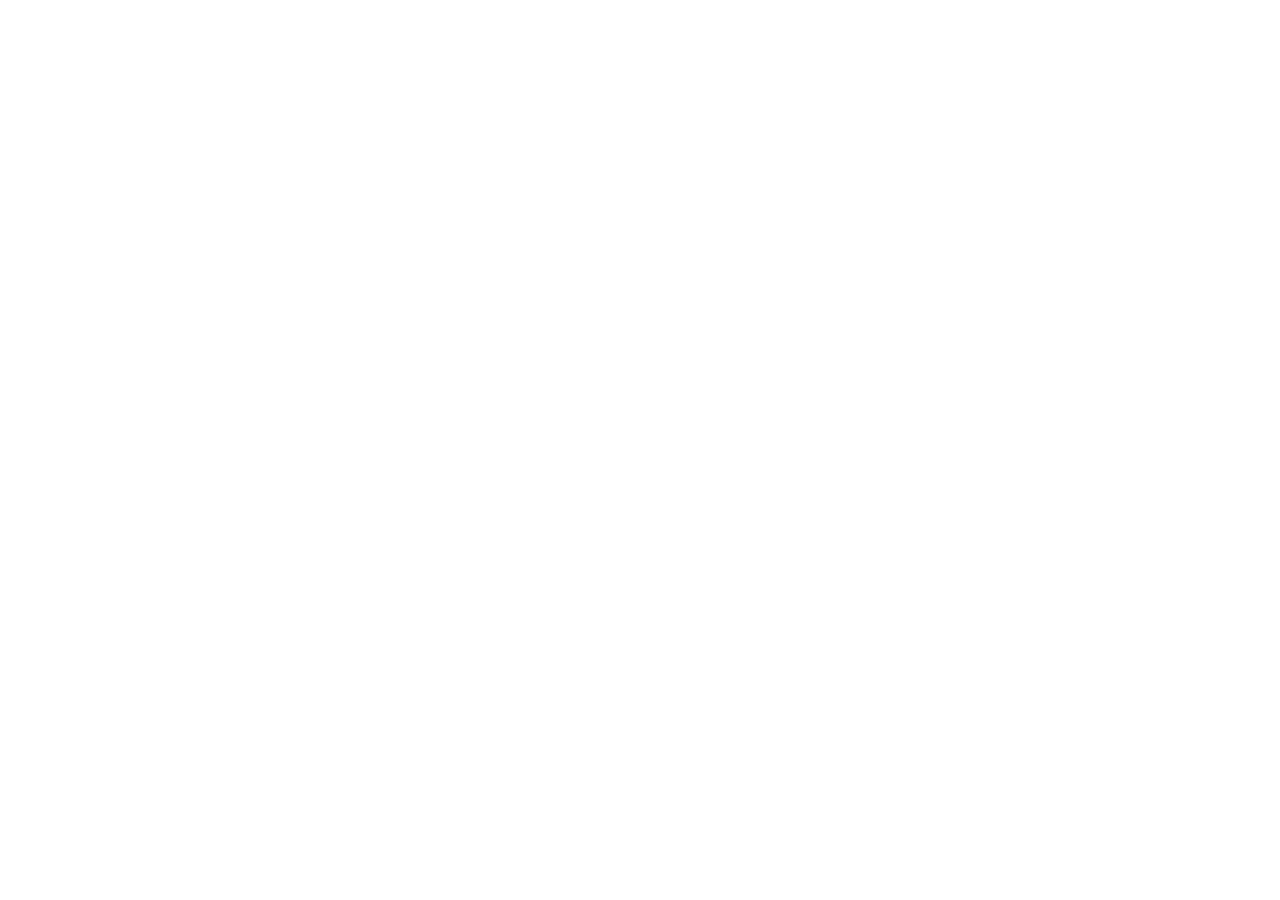
==== index.html @ 3605423c "tour of dom" ====
<!DOCTYPE html>
<html lang="en">
<head>
    <meta charset="UTF-8">
    <meta name="viewport" content="width=device-width, initial-scale=1.0">
    <title>Tour of Dom</title>
</head>
<body>
    
</body>
</html>
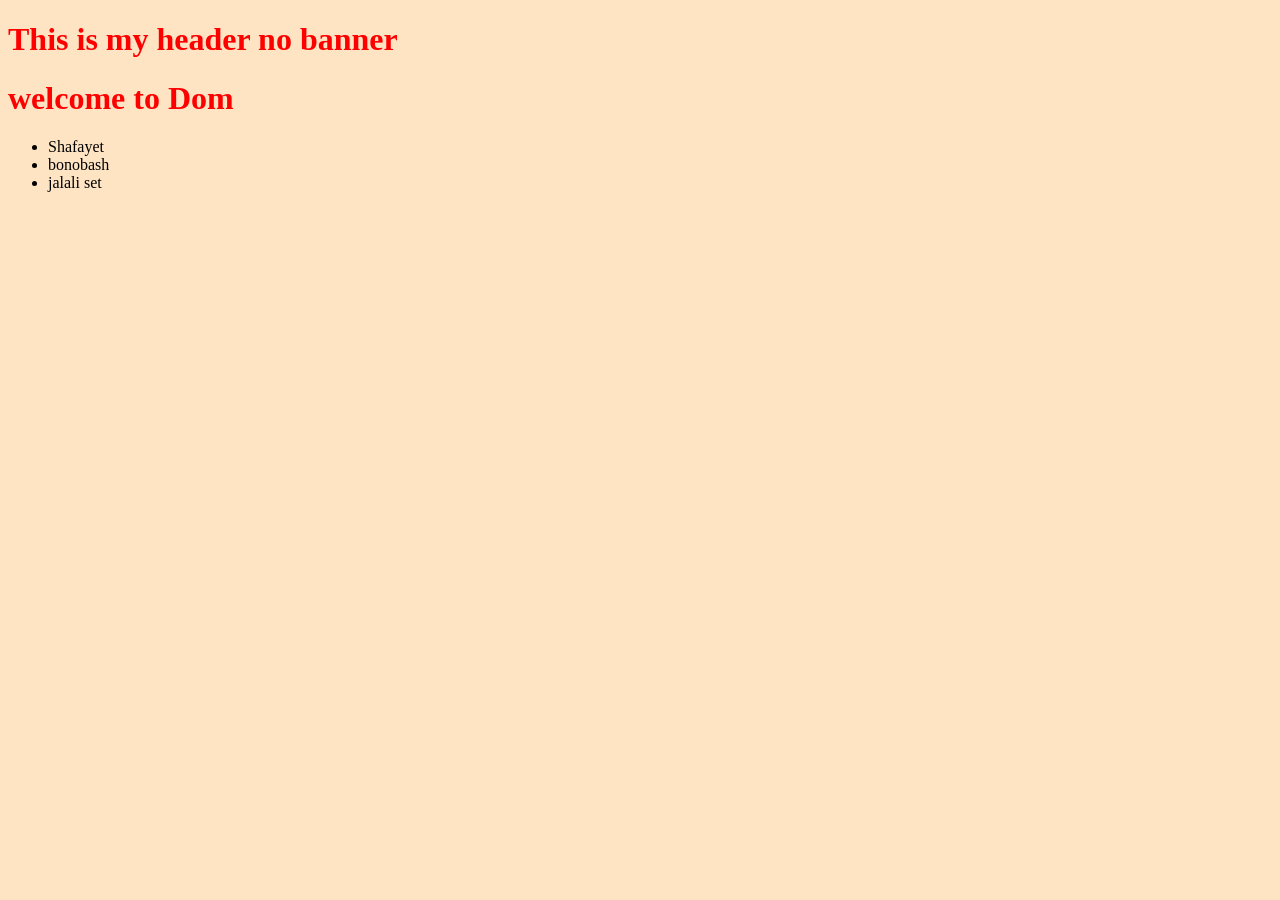
==== commit 00896d50: "introduction of dom" ====
--- a/index.html
+++ b/index.html
@@ -4,8 +4,30 @@
     <meta charset="UTF-8">
     <meta name="viewport" content="width=device-width, initial-scale=1.0">
     <title>Tour of Dom</title>
+    <link rel="stylesheet" href="styes/styles.css">
+    <style>
+        h1{
+            color: red;
+        }
+    </style>
 </head>
 <body>
-    
+   <header>
+    <h1>
+    <header>This is my header no banner</h1>
+   </header> 
+   <main>
+    <h1>welcome to Dom</h1>
+    <ul>
+        <li>Shafayet</li>
+        <li>bonobash</li>
+        <li>jalali set</li>
+    </ul>
+   </main>
+   <script>
+    console.log("Hello bole sole gelo ar ailo na");
+    console.log("Javascript ar kela sure hoye gelo");
+   </script>
+   <script src="js/hello.js"></script>
 </body>
 </html>
--- a/styes/styles.css
+++ b/styes/styles.css
@@ -0,0 +1,6 @@
+li{
+    color:black;
+}
+body{
+    background-color: bisque;
+}
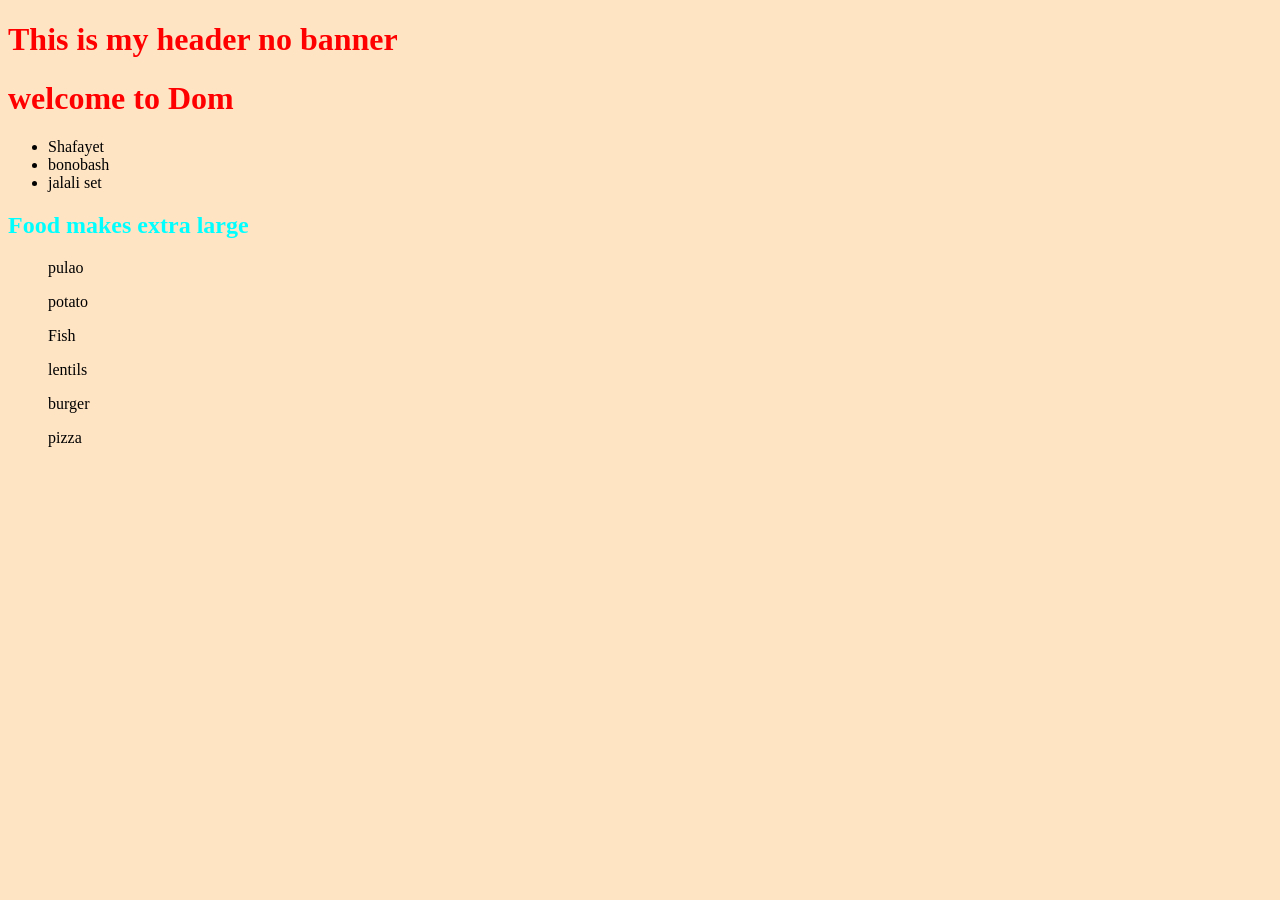
==== commit 50c53e0d: "dom introduction" ====
--- a/index.html
+++ b/index.html
@@ -9,12 +9,14 @@
         h1{
             color: red;
         }
+        #food-title{
+            color:aqua;
+        }
     </style>
 </head>
 <body>
    <header>
-    <h1>
-    <header>This is my header no banner</h1>
+    <h1>This is my header no banner</h1>
    </header> 
    <main>
     <h1>welcome to Dom</h1>
@@ -23,10 +25,48 @@
         <li>bonobash</li>
         <li>jalali set</li>
     </ul>
+    <section>
+        <h1 id="food-title">Foods I loves</h1>
+        <ul id="listband">Rice</ul>
+        <ul>potato</ul>
+        <ul>Fish</ul>
+        <ul class="foreign">lentils</ul>
+        <ul class="foreign">burger</ul>
+        <ul class="foreign">pizza</ul>
+    </section>
    </main>
    <script>
-    console.log("Hello bole sole gelo ar ailo na");
-    console.log("Javascript ar kela sure hoye gelo");
+    // console.log("Hello bole sole gelo ar ailo na");
+    // console.log("Javascript ar kela sure hoye gelo");\
+    // console.log("Dom=Document object model");
+    const student={
+        name:'Abul Mia',
+        id:121,
+        study:function(subject){
+            console.log("your subject is=",subject);
+        }
+    }
+    const lilocation=document.getElementsByTagName('li');
+    console.log(lilocation);
+    for(const li of lilocation){
+        console.log(li.innerText );
+    }
+    const header=document.getElementsByTagName('h1');
+    for(const h of header){
+        console.log(h.innerText);
+    }
+    const food=document.getElementById('food-title');
+    console.log(food.innerText);
+    food.innerText='Food makes extra large';
+    // for(const food of food){
+    //     console.log(food);
+    // }
+    listband.innerText='pulao';
+    const foreigncls=document.getElementsByClassName('foreign');
+    console.log(foreigncls);
+    for(const foreignclasses of foreigncls){
+        console.log(foreignclasses.innerText);
+    }
    </script>
    <script src="js/hello.js"></script>
 </body>
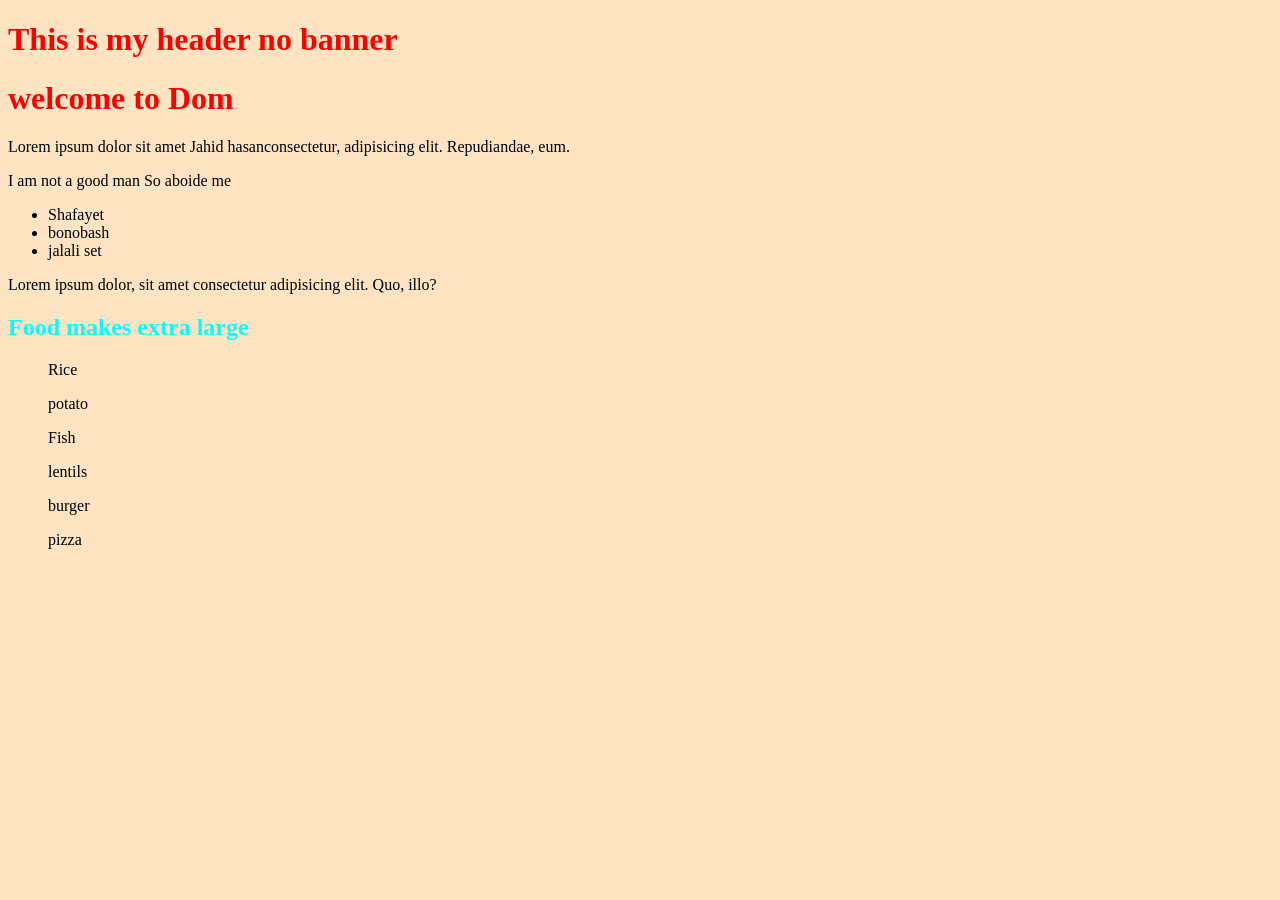
==== commit 7aa338f7: "queryslection" ====
--- a/index.html
+++ b/index.html
@@ -18,14 +18,19 @@
    <header>
     <h1>This is my header no banner</h1>
    </header> 
-   <main>
+   <main id="section-1">
     <h1>welcome to Dom</h1>
+    <p>Lorem ipsum dolor sit amet <span>Jahid hasan</span>consectetur, adipisicing elit. Repudiandae, eum.</p>
+    <p>I am not a good man <span>So aboide me</span></p>
     <ul>
         <li>Shafayet</li>
         <li>bonobash</li>
         <li>jalali set</li>
     </ul>
-    <section>
+    </main>
+
+    <section id="section-2">
+        <p>Lorem ipsum dolor, sit amet consectetur adipisicing elit. Quo, illo?</p>
         <h1 id="food-title">Foods I loves</h1>
         <ul id="listband">Rice</ul>
         <ul>potato</ul>
@@ -34,7 +39,7 @@
         <ul class="foreign">burger</ul>
         <ul class="foreign">pizza</ul>
     </section>
-   </main>
+   
    <script>
     // console.log("Hello bole sole gelo ar ailo na");
     // console.log("Javascript ar kela sure hoye gelo");\
@@ -61,12 +66,20 @@
     // for(const food of food){
     //     console.log(food);
     // }
-    listband.innerText='pulao';
+    // listband.innerText='pulao';
     const foreigncls=document.getElementsByClassName('foreign');
     console.log(foreigncls);
     for(const foreignclasses of foreigncls){
         console.log(foreignclasses.innerText);
     }
+    const sectionpart=document.querySelectorAll('#section-1 p span');
+    console.log(sectionpart);
+    for(const sect of sectionpart){
+        console.log(sect.innerText);
+    }
+    const sectionp=document.querySelector('#section-1 p span');
+    console.log(sectionp);
+   
    </script>
    <script src="js/hello.js"></script>
 </body>
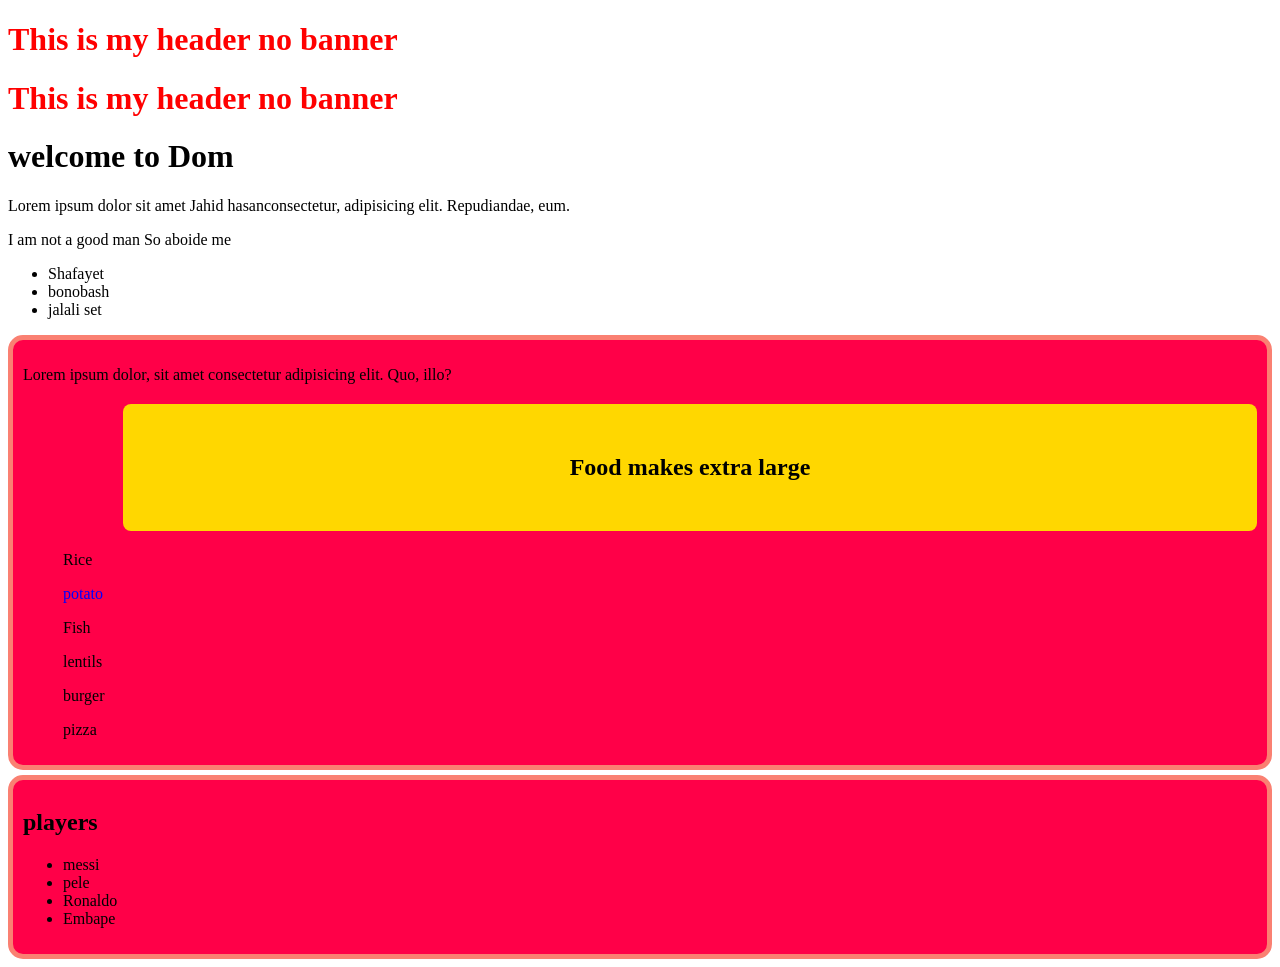
==== commit d1303575: "add css style in js" ====
--- a/index.html
+++ b/index.html
@@ -1,86 +1,133 @@
-<!DOCTYPE html>
+<!doctype html>
 <html lang="en">
-<head>
-    <meta charset="UTF-8">
-    <meta name="viewport" content="width=device-width, initial-scale=1.0">
+  <head>
+    <meta charset="UTF-8" />
+    <meta name="viewport" content="width=device-width, initial-scale=1.0" />
     <title>Tour of Dom</title>
-    <link rel="stylesheet" href="styes/styles.css">
+  <link rel="stylesheet" href="styles/style.css">
     <style>
-        h1{
-            color: red;
-        }
-        #food-title{
-            color:aqua;
-        }
+      .header {
+        color: red;
+      }
+      .fontcol{
+        color:blue;
+      }
+      #food-title {
+        color: aqua;
+      }
     </style>
-</head>
-<body>
-   <header>
-    <h1>This is my header no banner</h1>
-   </header> 
-   <main id="section-1">
-    <h1>welcome to Dom</h1>
-    <p>Lorem ipsum dolor sit amet <span>Jahid hasan</span>consectetur, adipisicing elit. Repudiandae, eum.</p>
-    <p>I am not a good man <span>So aboide me</span></p>
-    <ul>
+  </head>
+  <body>
+    <header>
+      <h1 class="header">This is my header no banner</h1>
+      <h1 class="header">This is my header no banner</h1>
+    </header>
+    <main id="section-1">
+      <h1>welcome to Dom</h1>
+      <p>
+        Lorem ipsum dolor sit amet <span>Jahid hasan</span>consectetur,
+        adipisicing elit. Repudiandae, eum.
+      </p>
+      <p>I am not a good man <span>So aboide me</span></p>
+      <ul>
         <li>Shafayet</li>
         <li>bonobash</li>
         <li>jalali set</li>
-    </ul>
+      </ul>
     </main>
 
     <section id="section-2">
-        <p>Lorem ipsum dolor, sit amet consectetur adipisicing elit. Quo, illo?</p>
-        <h1 id="food-title">Foods I loves</h1>
-        <ul id="listband">Rice</ul>
-        <ul>potato</ul>
-        <ul>Fish</ul>
-        <ul class="foreign">lentils</ul>
-        <ul class="foreign">burger</ul>
-        <ul class="foreign">pizza</ul>
+      <p>
+        Lorem ipsum dolor, sit amet consectetur adipisicing elit. Quo, illo?
+      </p>
+
+      <h1 id="foodtitle">Foods I loves</h1>
+      <ul id="listband">
+        Rice
+      </ul>
+      <ul class="fontcol">
+        potato
+      </ul>
+      <ul class="golden-fish">
+        Fish
+      </ul>
+      <ul class="foreign">
+        lentils
+      </ul>
+      <ul class="foreign">
+        burger
+      </ul>
+      <ul class="foreign">
+        pizza
+      </ul>
     </section>
-   
-   <script>
-    // console.log("Hello bole sole gelo ar ailo na");
-    // console.log("Javascript ar kela sure hoye gelo");\
-    // console.log("Dom=Document object model");
-    const student={
-        name:'Abul Mia',
-        id:121,
-        study:function(subject){
-            console.log("your subject is=",subject);
-        }
-    }
-    const lilocation=document.getElementsByTagName('li');
-    console.log(lilocation);
-    for(const li of lilocation){
-        console.log(li.innerText );
-    }
-    const header=document.getElementsByTagName('h1');
-    for(const h of header){
-        console.log(h.innerText);
-    }
-    const food=document.getElementById('food-title');
-    console.log(food.innerText);
-    food.innerText='Food makes extra large';
-    // for(const food of food){
-    //     console.log(food);
-    // }
-    // listband.innerText='pulao';
-    const foreigncls=document.getElementsByClassName('foreign');
-    console.log(foreigncls);
-    for(const foreignclasses of foreigncls){
-        console.log(foreignclasses.innerText);
-    }
-    const sectionpart=document.querySelectorAll('#section-1 p span');
-    console.log(sectionpart);
-    for(const sect of sectionpart){
-        console.log(sect.innerText);
-    }
-    const sectionp=document.querySelector('#section-1 p span');
-    console.log(sectionp);
-   
-   </script>
-   <script src="js/hello.js"></script>
-</body>
-</html>+    <section id="players-container">
+        <h1>players</h1>
+        <ul>
+            <li>messi</li>
+            <li>pele</li>
+            <li>Ronaldo</li>
+            <li>Embape</li>
+        </ul>
+    </section>
+
+    <script>
+      // console.log("Hello bole sole gelo ar ailo na");
+      // console.log("Javascript ar kela sure hoye gelo");\
+      // console.log("Dom=Document object model");
+      const student = {
+        name: "Abul Mia",
+        id: 121,
+        study: function (subject) {
+          console.log("your subject is=", subject);
+        },
+      };
+      const lilocation = document.getElementsByTagName("li");
+    //   console.log(lilocation);
+      for (const li of lilocation) {
+        // console.log(li.innerText);
+      }
+      const header = document.getElementsByTagName("h1");
+      for (const h of header) {
+        // console.log(h.innerText);
+      }
+      const food = document.getElementById("foodtitle");
+    //   console.log(food.innerText);
+      food.innerText = "Food makes extra large";
+      // for(const food of food){
+      //     console.log(food);
+      // }
+      // listband.innerText='pulao';
+      const foreigncls = document.getElementsByClassName("foreign");
+    //   console.log(foreigncls);
+      for (const foreignclasses of foreigncls) {
+        // console.log(foreignclasses.innerText);
+      }
+      const sectionpart = document.querySelectorAll("#section-1 p span");
+    //   console.log(sectionpart);
+      for (const sect of sectionpart) {
+        // console.log(sect.innerText);
+      }
+      const sectionp = document.querySelector("#section-1 p span");
+    //   console.log(sectionp);
+
+      // console theke copy kora item gula
+      const foodname = document.getElementById("foodtitle");
+    //   console.log(foodname);
+      
+      foodname.style.padding = "50px";
+
+      foodname.style.backgroundColor = "gold";
+
+      foodname.style.borderRadius = "8px";
+
+      foodname.style.marginLeft = "100px";
+
+      foodname.style.justifyContent = "center";
+
+      foodname.style.textAlign = "center";
+    </script>
+    
+    <script src="js/cssin.js"></script>
+  </body>
+</html>
--- a/styles/style.css
+++ b/styles/style.css
@@ -0,0 +1,7 @@
+.section-card{
+    background-color: rgb(255, 0, 72);
+    margin-bottom: 5px;
+    border-radius: 15px;
+    padding: 10px;
+    border: 5px solid salmon;
+}
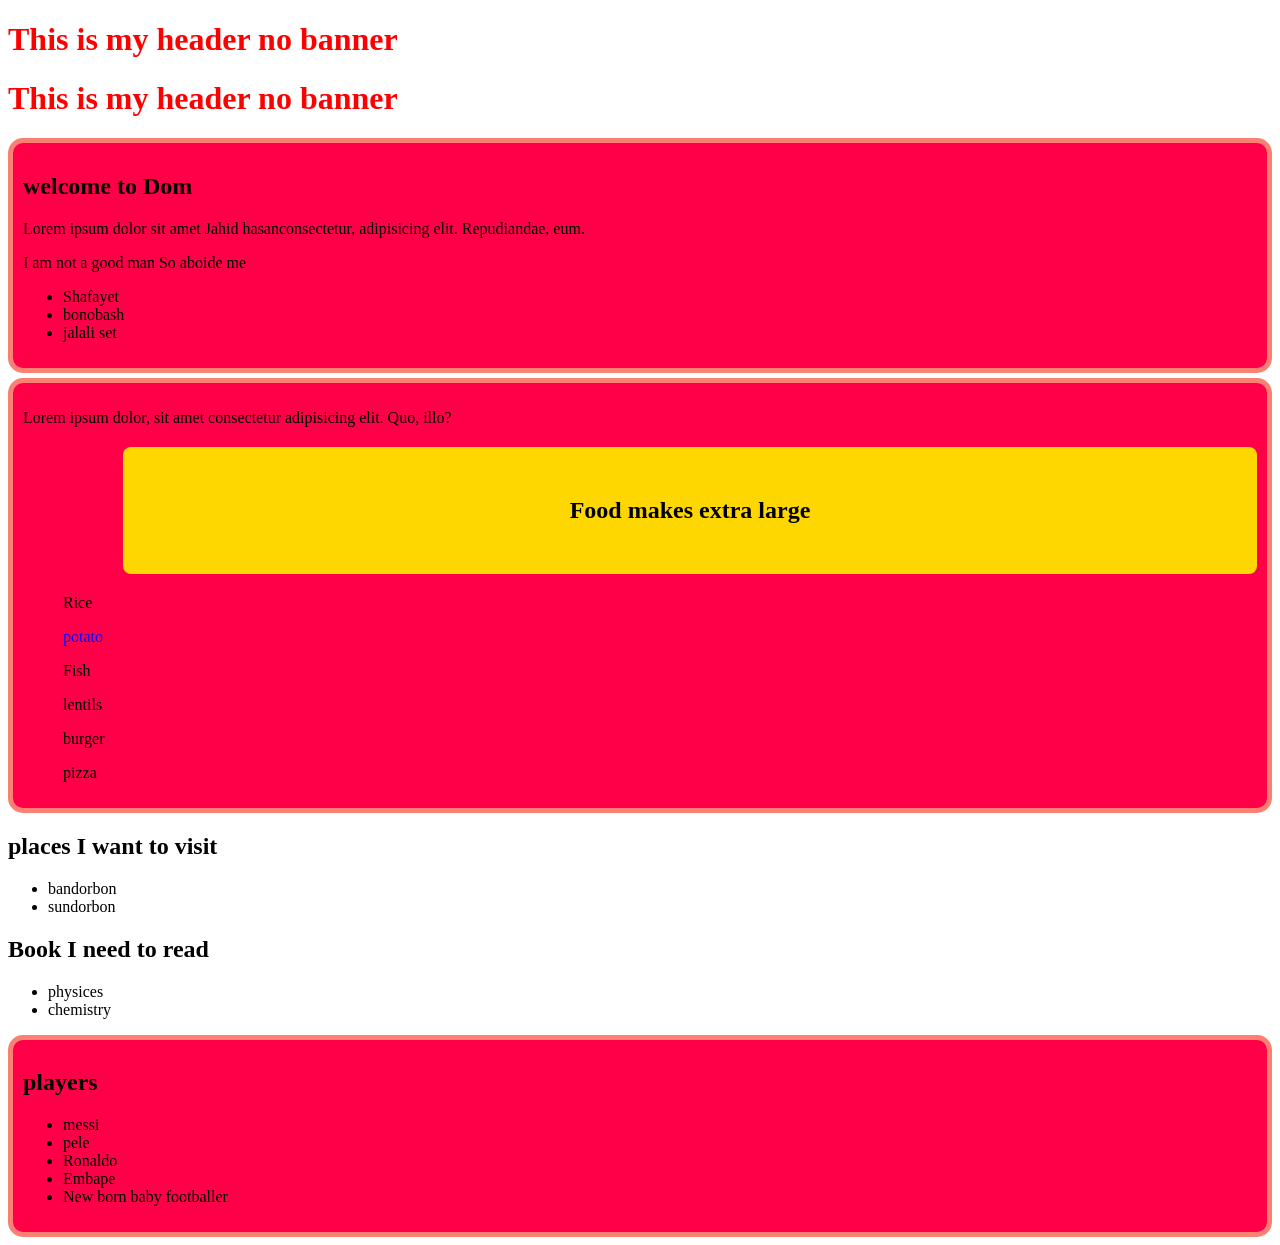
==== commit e511754c: "Dom kore dom sesh" ====
--- a/index.html
+++ b/index.html
@@ -22,7 +22,8 @@
       <h1 class="header">This is my header no banner</h1>
       <h1 class="header">This is my header no banner</h1>
     </header>
-    <main id="section-1">
+    <main id="main-container">
+        <section id="section-1">
       <h1>welcome to Dom</h1>
       <p>
         Lorem ipsum dolor sit amet <span>Jahid hasan</span>consectetur,
@@ -34,8 +35,8 @@
         <li>bonobash</li>
         <li>jalali set</li>
       </ul>
-    </main>
-
+      </section>
+  
     <section id="section-2">
       <p>
         Lorem ipsum dolor, sit amet consectetur adipisicing elit. Quo, illo?
@@ -61,9 +62,10 @@
         pizza
       </ul>
     </section>
+      </main>
     <section id="players-container">
         <h1>players</h1>
-        <ul>
+        <ul id="player-list">
             <li>messi</li>
             <li>pele</li>
             <li>Ronaldo</li>
@@ -129,5 +131,7 @@
     </script>
     
     <script src="js/cssin.js"></script>
+    <script src="js/child.js"></script>
+    <script src="js/append.js"></script>
   </body>
 </html>
